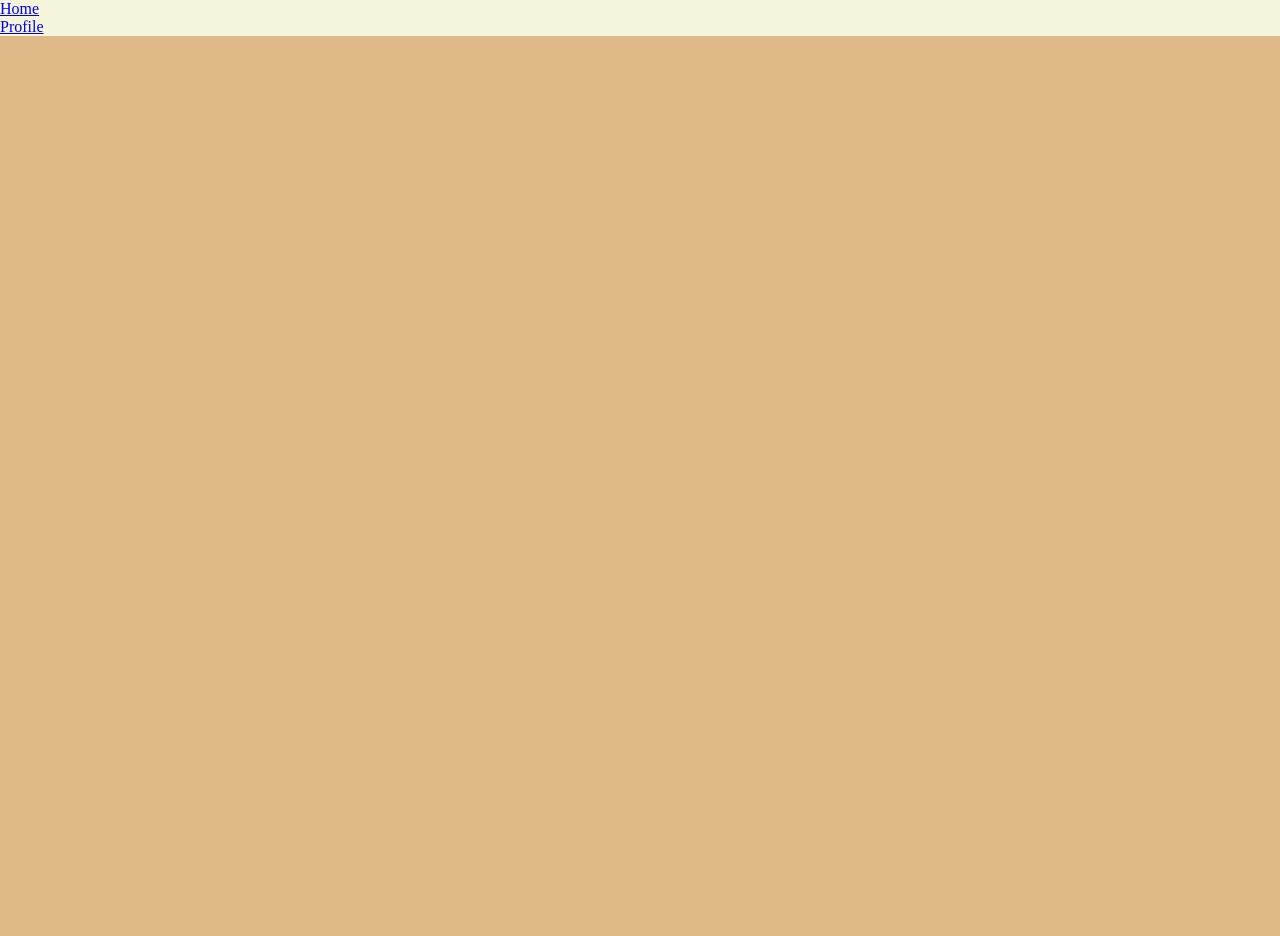
==== 01_modulo/unidad1/01_clases_html/index.html @ fbabdfbb "actualizacion repo" ====
<!doctype html>
<html lang="es">
    <head>
        <meta charset="UTF-8" />
        <meta name="viewport" content="width=device-width, initial-scale=1.0" />
        <title>Clase 1 - HTML</title>
        <link rel="stylesheet" href="./assets/css/styles.css" />
    </head>
    <body>
        <!-- Comentar -->
        <!-- <h1 id="principalTitle" class="title">Hola Mundo</h1>

        <h2 class="title">h2 clase de texto</h2>

        <h3 class="title">h3 clase de texto</h3>

        <h4 class="title">h4 clase de texto</h4>

        <h5 class="title">h5 clase de texto</h5>

        <h6 class="title">h6 clase de texto</h6> -->

        <header>
            <!-- Cabecera de la web -->
            <nav>
                <ul>
                    <li><a href="#">Home</a></li>
                    <li><a href="https://www.linkedin.com/feed/" target="_blank">Profile</a></li>
                </ul>
            </nav>
        </header>

        <main>
            <!-- Contenido de la web -->
            <section></section>
        </main>

        <footer>
            <!-- Menú inferior de la web -->
        </footer>
    </body>
</html>
---- 01_modulo/unidad1/01_clases_html/assets/css/styles.css ----
* {
    margin: 0;
    padding: 0;
}

body {
    background-color: beige;
    overflow-x: hidden;
}

/* #principalTitle {
    font-size: 100px;
} */

section {
    width: 100vw;
    height: 100vh;
    background-color: burlywood;
}

.title {
    font-size: 20px;
    color: beige;
    font-family: Arial, Helvetica, sans-serif;
}
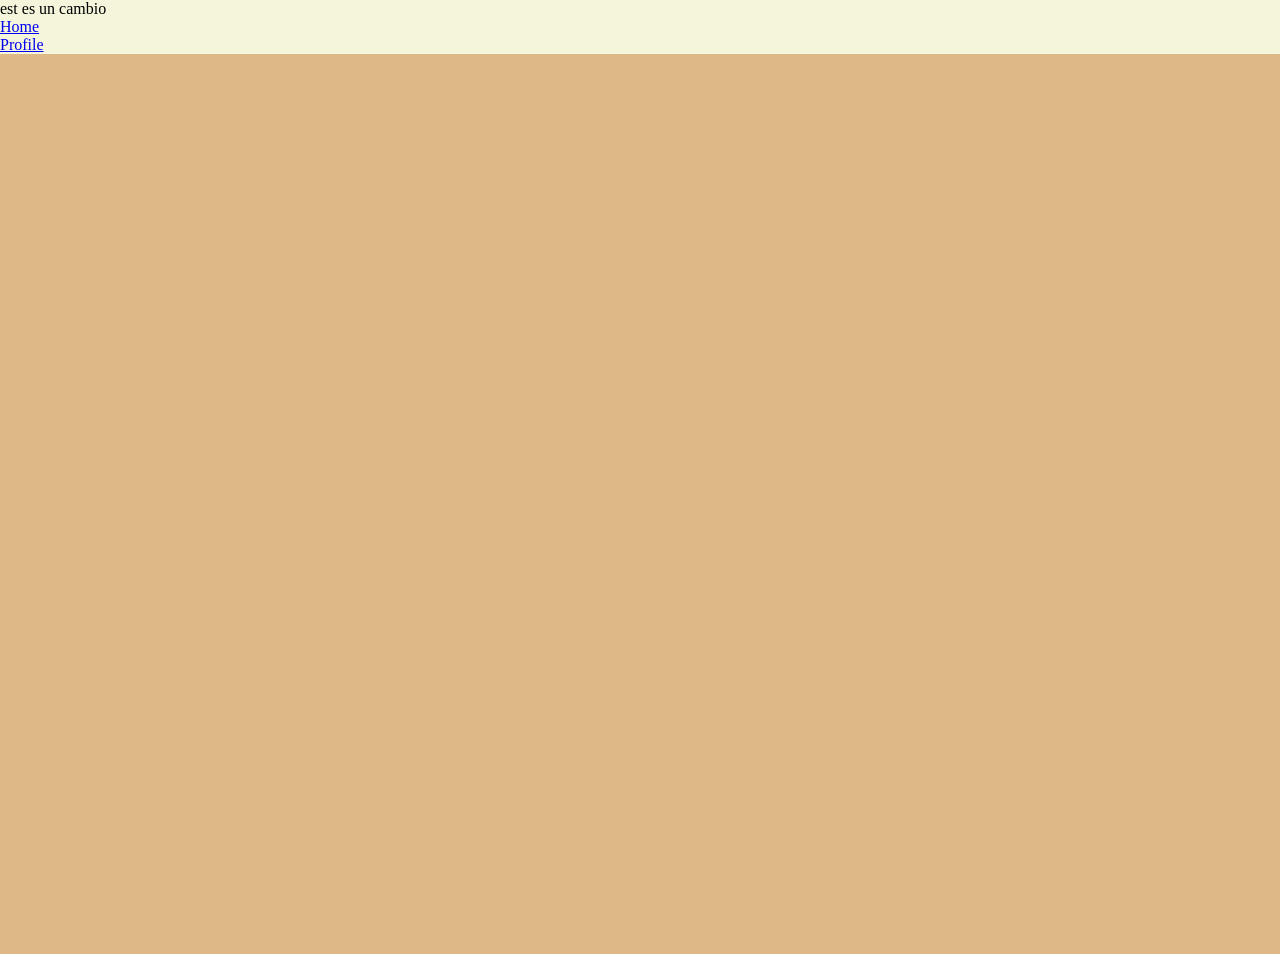
==== commit c6c391e2: "Add comment about change in index.html Added a comment indicating a change in the HTML file." ====
--- a/01_modulo/unidad1/01_clases_html/index.html
+++ b/01_modulo/unidad1/01_clases_html/index.html
@@ -1,6 +1,7 @@
 <!doctype html>
 <html lang="es">
     <head>
+        est es un cambio
         <meta charset="UTF-8" />
         <meta name="viewport" content="width=device-width, initial-scale=1.0" />
         <title>Clase 1 - HTML</title>
